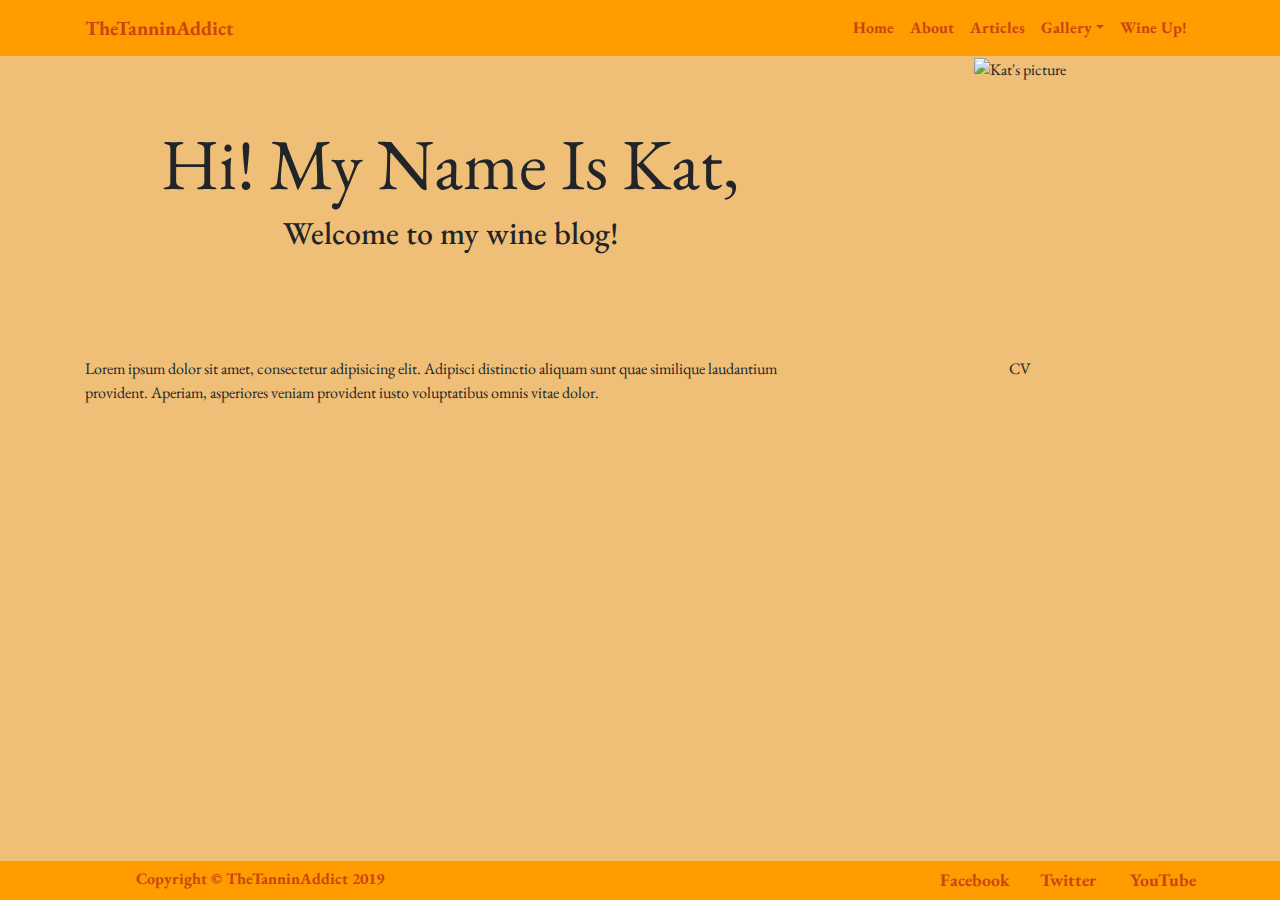
==== about.html @ 031fc36b "implemented about page and articles page" ====
<!DOCTYPE html>
<html lang="en">
<head>
    <meta charset="UTF-8">
    <meta name="viewport" content="width=device-width, initial-scale=1.0">
    <meta http-equiv="X-UA-Compatible" content="ie=edge">
    <title>About</title>

    <link rel="stylesheet" href="https://maxcdn.bootstrapcdn.com/bootstrap/4.0.0/css/bootstrap.min.css" integrity="sha384-Gn5384xqQ1aoWXA+058RXPxPg6fy4IWvTNh0E263XmFcJlSAwiGgFAW/dAiS6JXm" crossorigin="anonymous">
    <link href="https://fonts.googleapis.com/css?family=EB+Garamond" rel="stylesheet">
    <link rel="stylesheet" href="main.css" type="text/css">
</head>
<body>

    <!-----------------------NAV---------------->

    <nav class="navbar navbar-expand-lg navbar-light" id="main-nav">
        <div class="container ">
        
            <a class="navbar-brand mr-auto" href="index.html">TheTanninAddict</a>
            <button class="navbar-toggler" type="button" data-toggle="collapse" data-target="#navbar-content" aria-controls="navbarSupportedContent" aria-expanded="false" aria-label="Toggle navigation">
              <span class="navbar-toggler-icon"></span>
            </button>
          
            <div class="collapse navbar-collapse" id="navbar-content">
              <ul class="navbar-nav ml-auto">
                <li class="nav-item">
                  <a class="nav-link" href="index.html">Home</a>
                </li>
                <li class="nav-item">
                  <a class="nav-link" href="about.html">About</a>
                </li>
                <li class="nav-item">
                  <a class="nav-link" href="articles.html">Articles</a>
                </li>
                <li class="nav-item dropdown">
                  <a class="nav-link dropdown-toggle" href="#" id="navbarDropdown" role="button" data-toggle="dropdown" aria-haspopup="true" aria-expanded="false">Gallery</a>
                  <div class="dropdown-menu" aria-labelledby="navbarDropdown">
                    <a class="dropdown-item" href="images.html">Images</a>
                    <a class="dropdown-item" href="videos.html">Videos</a>
                  </div>
                </li>
                <li class="nav-item">
                  <a class="nav-link" href="form.html">Wine Up!</a>
                </li>
              </ul>
            </div>
        </div>  
    </nav>

    <!-----------------------ABOUT---------------->

    <div class="container about-container">
      <div class="row">
        <div class="col-md-8 jumbotron jumbo-about text-center">
          <h2 class="display-3">Hi! My Name Is Kat,</h2>
          <h2>Welcome to my wine blog!</h2>
        </div>
        <div class="col-md-4 text-center">
          <img src="" class="img-fluid" alt="Kat's picture">
        </div>
      </div>
      <div class="row">
        <div class="col-md-8 about-text">
          Lorem ipsum dolor sit amet, consectetur adipisicing elit. Adipisci distinctio aliquam sunt quae similique laudantium provident. Aperiam, asperiores veniam provident iusto voluptatibus omnis vitae dolor.
        </div>
        <div class="col-md-4 text-center">
          CV
        </div>
      </div>
    </div>

    <!-----------------------FOOTER---------------->

    <div class="container-fluid footer fixed-bottom">
      <div class="container">
        <div class="row"> 
          <div class="col-md-6 col-lg-4 text-center">
            <div class="copy-right "><span class="footer-icons>">Copyright &copy TheTanninAddict 2019</span></div>
          </div>       
          <div class="col-md-4 col-lg-3 ml-auto text-center">
            <div class="row">
              <div class="col-sm-4"><a href="#"><span class="footer-icons">Facebook</span></a></div>
              <div class="col-sm-4"><a href="#"><span class="footer-icons">Twitter</span></a></div>
              <div class="col-sm-4"><a href="#"><span class="footer-icons">YouTube</span></a></div>
            </div>
          </div>
        </div>
      </div>
    </div>
    

    <script src="https://code.jquery.com/jquery-3.2.1.slim.min.js" integrity="sha384-KJ3o2DKtIkvYIK3UENzmM7KCkRr/rE9/Qpg6aAZGJwFDMVNA/GpGFF93hXpG5KkN" crossorigin="anonymous"></script>
    <script src="https://cdnjs.cloudflare.com/ajax/libs/popper.js/1.12.9/umd/popper.min.js" integrity="sha384-ApNbgh9B+Y1QKtv3Rn7W3mgPxhU9K/ScQsAP7hUibX39j7fakFPskvXusvfa0b4Q" crossorigin="anonymous"></script>
    <script src="https://maxcdn.bootstrapcdn.com/bootstrap/4.0.0/js/bootstrap.min.js" integrity="sha384-JZR6Spejh4U02d8jOt6vLEHfe/JQGiRRSQQxSfFWpi1MquVdAyjUar5+76PVCmYl" crossorigin="anonymous"></script>

</body>
</html>
---- main.css ----
/*
COLORS:
<bacground for nav, quote, footer, card>
-light-brown-cream: rgb(247, 210, 155); #f7d29b;
-option b: rgb(239, 191, 119); #efbf77;

 rgb(89, 17, 17); #591111;

-brown-warm: rgb(202, 69, 17); #ca4511;
-dark-brown: rgb(104, 41, 19); #682913;
*/


body {
    font-family: 'EB Garamond', serif;
    background-color:#efbf77;
}

/*************NAVBAR************/

#main-nav {   
    background-color:#ff9d00;/*#f7d29b;*/
}

.navbar .navbar-brand {
    color: #ca4511;
    font-weight: bold;
}

#navbar-content {
    text-align: center;
}

#navbar-content a {
    color: #ca4511;
}

#navbar-content a:hover {
    color: #591111;
}

.nav-item a {
    color: #682913;
    font-weight: bold;
    color: mx-auto;
}

button .navbar-toggler {
    color: #682913;
}

/*************HEADER************/

.header {
    height: 100%; 
    background-image:  url("static/images/DSCN0293.JPG");
    background-repeat: no-repeat;
    background-attachment: fixed;
    background-position: center;
    background-size: cover;
    position: relative;
}

.jumbotron {
    background-color: transparent;
    
}

.jumbo-text {
    position: relative;
    top: 20%;
    text-align: center;
}

.jumbotron h1 {
    color: #ff9d00; /*#f70909; 591111*/
    font-weight: bold;
    font-size: 615%;
    letter-spacing: 20px;

    /*dark red f70909
    bright yellow ead919*/
}

.jumbo-text .lead {
    margin-top: 10%;
    background-color: transparent;
}

.jumbotron .lead .btn {
    background-color: #ff9d00; /*#efbf77;*/
    color: #682913;
}

/*************QOUTE************/

.quote {
    background-color:#f7d29b;
}

.blockquote {
    padding: 1%;
    background-color: #f7d29b;
}



.blockquote p {
    color:#ca4511;
    background-color: #f7d29b;
}

.blockquote footer {
    color:#682913;
}

/*************MAIN************/

.main {
    background-image: url("static/images/DSCN0295.JPG");
    background-repeat: no-repeat;
    background-position: center;
    background-size: cover;
    position: relative;   
}

.main-content {
    padding-top: 4%;
    padding-bottom: 4%;
}

.card-single {
    margin-top: 10%;
    margin-bottom: 10%;
    border-radius: 10%;
    background-color: #f7d29b;
}

.card-single:hover {
    background-color: #efbf77;
}

.card-body {  
    color: #c42f05;
}
.card-body .card-title {
    font-weight: bold;
}

.card-body p {
    background-color: transparent;
}

.card-body a {
    color: #682913;
}

/*************FOOTER************/

.footer {
    padding: 0.5%;
    background-color: #ff9d00;
}

.copy-right {
    color:rgb(202, 69, 17);
    font-weight: bold;
}

.footer a:hover {
    text-decoration: none;
}

.footer-icons {
    color: rgb(202, 69, 17);   
    font-size: 110%;
    font-weight: bold;
    border-radius: 50%;
}

.footer-icons:hover {
    color: #682913;
}
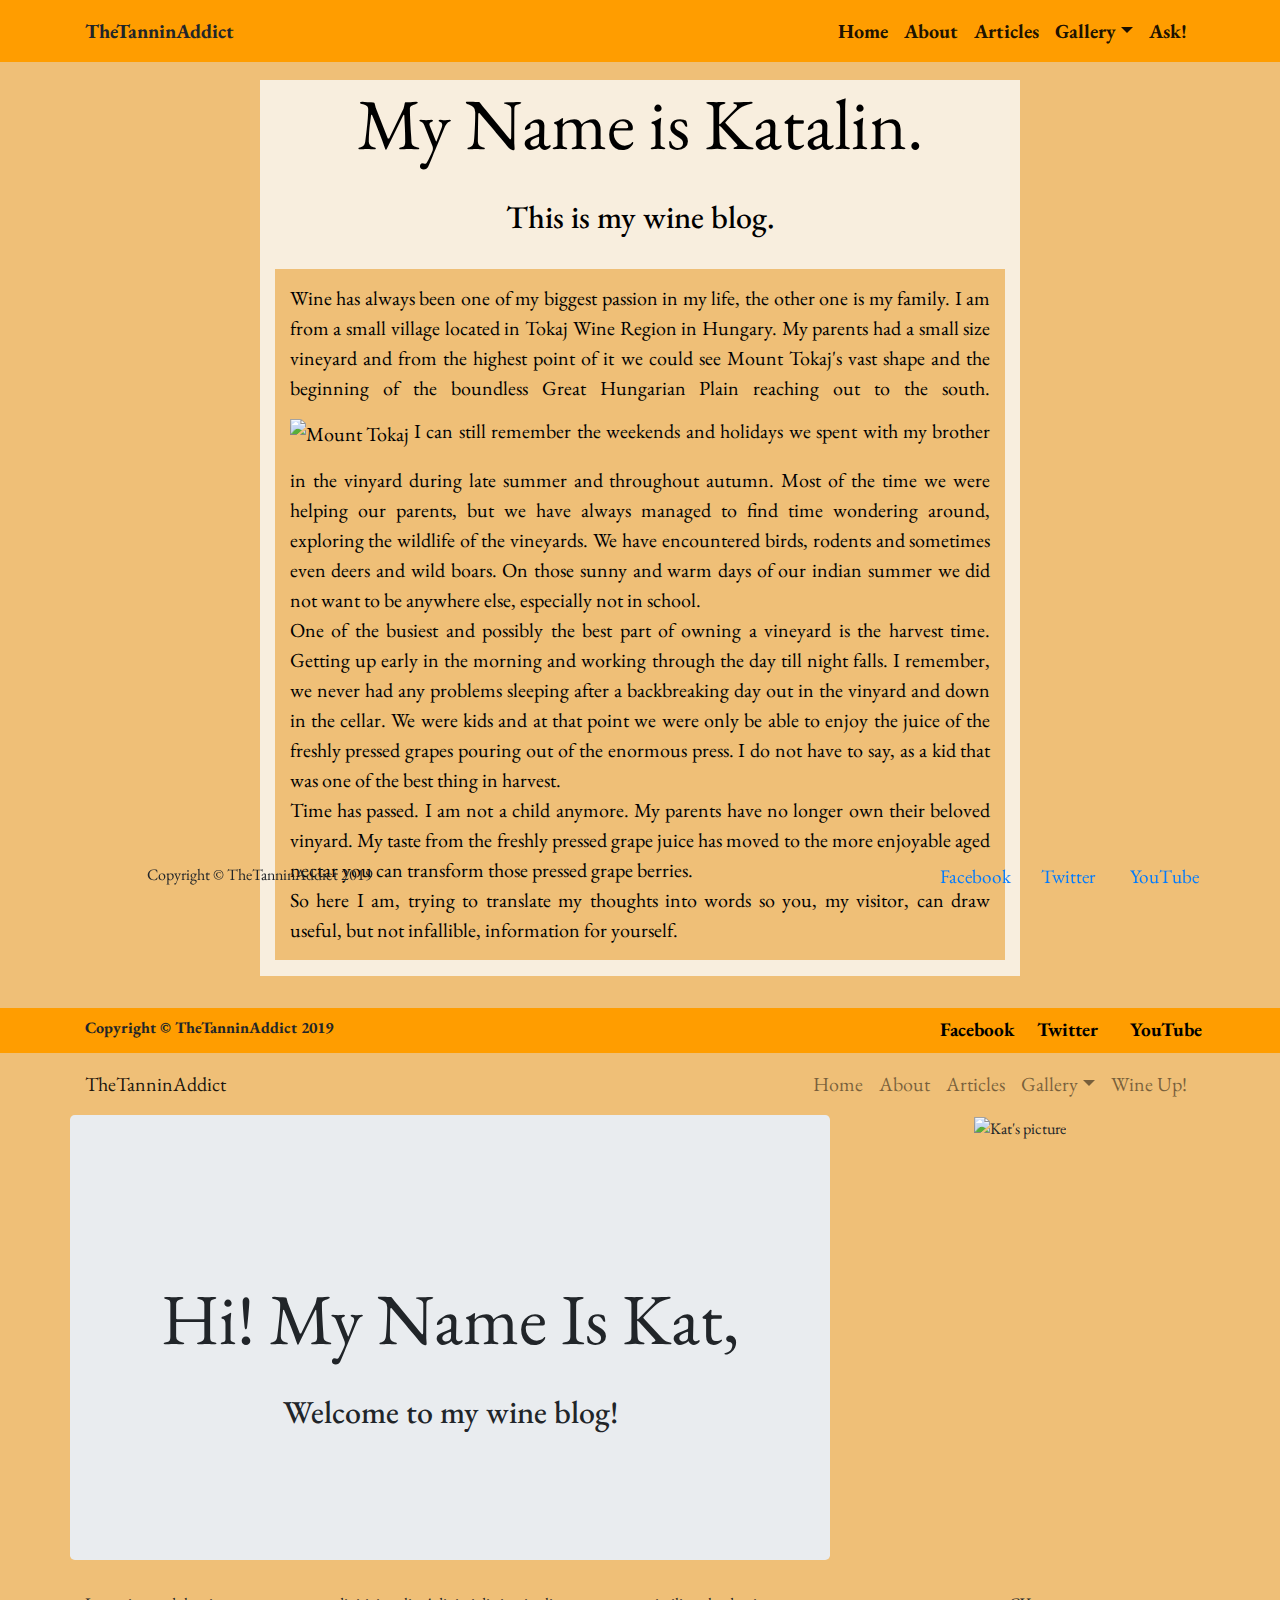
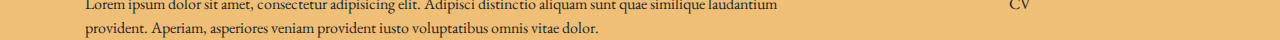
==== commit a3e1606c: "Modified about.html content and style" ====
--- a/about.html
+++ b/about.html
@@ -1,98 +1,181 @@
 <!DOCTYPE html>
 <html lang="en">
+
 <head>
-    <meta charset="UTF-8">
-    <meta name="viewport" content="width=device-width, initial-scale=1.0">
-    <meta http-equiv="X-UA-Compatible" content="ie=edge">
-    <title>About</title>
+  <meta charset="UTF-8">
+  <meta name="viewport" content="width=device-width, initial-scale=1.0">
+  <meta http-equiv="X-UA-Compatible" content="ie=edge">
+  <title>About</title>
 
-    <link rel="stylesheet" href="https://maxcdn.bootstrapcdn.com/bootstrap/4.0.0/css/bootstrap.min.css" integrity="sha384-Gn5384xqQ1aoWXA+058RXPxPg6fy4IWvTNh0E263XmFcJlSAwiGgFAW/dAiS6JXm" crossorigin="anonymous">
-    <link href="https://fonts.googleapis.com/css?family=EB+Garamond" rel="stylesheet">
-    <link rel="stylesheet" href="main.css" type="text/css">
+  <link rel="stylesheet" href="https://maxcdn.bootstrapcdn.com/bootstrap/4.0.0/css/bootstrap.min.css" integrity="sha384-Gn5384xqQ1aoWXA+058RXPxPg6fy4IWvTNh0E263XmFcJlSAwiGgFAW/dAiS6JXm" crossorigin="anonymous">
+  <link href="https://fonts.googleapis.com/css?family=EB+Garamond" rel="stylesheet">
+  <link rel="stylesheet" href="main.css" type="text/css">
 </head>
+<!DOCTYPE html>
+<html lang="en">
+
+<head>
+  <meta charset="UTF-8">
+  <meta name="viewport" content="width=device-width, initial-scale=1.0">
+  <meta http-equiv="X-UA-Compatible" content="ie=edge">
+  <title>TheTanninAddict</title>
+  <link rel="stylesheet" href="https://maxcdn.bootstrapcdn.com/bootstrap/4.0.0/css/bootstrap.min.css" integrity="sha384-Gn5384xqQ1aoWXA+058RXPxPg6fy4IWvTNh0E263XmFcJlSAwiGgFAW/dAiS6JXm" crossorigin="anonymous">
+  <link href="https://fonts.googleapis.com/css?family=EB+Garamond" rel="stylesheet">
+  <link rel="stylesheet" href="main.css" type="text/css">
+</head>
+
 <body>
-
-    <!-----------------------NAV---------------->
-
-    <nav class="navbar navbar-expand-lg navbar-light" id="main-nav">
-        <div class="container ">
-        
-            <a class="navbar-brand mr-auto" href="index.html">TheTanninAddict</a>
-            <button class="navbar-toggler" type="button" data-toggle="collapse" data-target="#navbar-content" aria-controls="navbarSupportedContent" aria-expanded="false" aria-label="Toggle navigation">
-              <span class="navbar-toggler-icon"></span>
-            </button>
-          
-            <div class="collapse navbar-collapse" id="navbar-content">
-              <ul class="navbar-nav ml-auto">
-                <li class="nav-item">
-                  <a class="nav-link" href="index.html">Home</a>
-                </li>
-                <li class="nav-item">
-                  <a class="nav-link" href="about.html">About</a>
-                </li>
-                <li class="nav-item">
-                  <a class="nav-link" href="articles.html">Articles</a>
-                </li>
-                <li class="nav-item dropdown">
-                  <a class="nav-link dropdown-toggle" href="#" id="navbarDropdown" role="button" data-toggle="dropdown" aria-haspopup="true" aria-expanded="false">Gallery</a>
-                  <div class="dropdown-menu" aria-labelledby="navbarDropdown">
-                    <a class="dropdown-item" href="images.html">Images</a>
-                    <a class="dropdown-item" href="videos.html">Videos</a>
-                  </div>
-                </li>
-                <li class="nav-item">
-                  <a class="nav-link" href="form.html">Wine Up!</a>
-                </li>
-              </ul>
+  <nav class="navbar fixed-top navbar-expand-lg navbar-light my-orange-back">
+    <div class="container">
+      <a class="navbar-brand mr-auto font-weight-bold">TheTanninAddict</a>
+      <button class="navbar-toggler" type="button" data-toggle="collapse" data-target="#navbar-content" aria-controls="navbar-content" aria-expanded="false" aria-label="Toggle navigation">
+        <span class="navbar-toggler-icon"></span>
+      </button>
+      <div class="collapse navbar-collapse" id="navbar-content">
+        <ul class="navbar-nav ml-auto font-weight-bold text-center">
+          <li class="nav-item active">
+            <a class="nav-link" href="index.html">Home</a>
+          </li>
+          <li class="nav-item active">
+            <a class="nav-link" href="about.html">About</a>
+          </li>
+          <li class="nav-item active">
+            <a class="nav-link" href="articles.html">Articles</a>
+          </li>
+          <li class="nav-item dropdown active">
+            <a class="nav-link dropdown-toggle" href="#" id="navbarDropdown" role="button" data-toggle="dropdown" aria-haspopup="true" aria-expanded="false">Gallery</a>
+            <div class="dropdown-menu" aria-labelledby="navbarDropdown">
+              <a class="dropdown-item" href="images.html">Images</a>
+              <a class="dropdown-item" href="videos.html">Videos</a>
             </div>
-        </div>  
-    </nav>
-
-    <!-----------------------ABOUT---------------->
-
-    <div class="container about-container">
-      <div class="row">
-        <div class="col-md-8 jumbotron jumbo-about text-center">
-          <h2 class="display-3">Hi! My Name Is Kat,</h2>
-          <h2>Welcome to my wine blog!</h2>
-        </div>
-        <div class="col-md-4 text-center">
-          <img src="" class="img-fluid" alt="Kat's picture">
-        </div>
-      </div>
-      <div class="row">
-        <div class="col-md-8 about-text">
-          Lorem ipsum dolor sit amet, consectetur adipisicing elit. Adipisci distinctio aliquam sunt quae similique laudantium provident. Aperiam, asperiores veniam provident iusto voluptatibus omnis vitae dolor.
-        </div>
-        <div class="col-md-4 text-center">
-          CV
-        </div>
+          </li>
+          <li class="nav-item active">
+            <a class="nav-link" href="form.html">Ask!</a>
+          </li>
+        </ul>
       </div>
     </div>
+  </nav>
 
-    <!-----------------------FOOTER---------------->
+  <div class="container">
+    <div class="row">
+      <div class="col-md-8 offset-md-2 about my-black my-white-back text-center">
+        <h1 class="display-3"> My Name is Katalin.</h1>
+        <h2>This is my wine blog.</h2>
+        <p class="text-justify">
+          Wine has always been one of my biggest passion in my life, the other one is my family. I am from a small village located in Tokaj Wine Region in Hungary. My parents had a small size vineyard and from the highest point of it we could see Mount Tokaj's
+          vast shape and the beginning of the boundless Great Hungarian Plain reaching out to the south.
+          <img class="img-fluid" src="https://erzsebetpince.hu/eng/wp-content/uploads/2016/09/erzsebetpince-web2adag-6-of-48.jpg" alt="Mount Tokaj"> I can still remember the weekends and holidays we spent with my brother in the vinyard during late summer
+          and throughout autumn. Most of the time we were helping our parents, but we have always managed to find time wondering around, exploring the wildlife of the vineyards. We have encountered birds, rodents and sometimes even deers and wild boars.
+          On those sunny and warm days of our indian summer we did not want to be anywhere else, especially not in school.<br> One of the busiest and possibly the best part of owning a vineyard is the harvest time. Getting up early in the morning and
+          working through the day till night falls. I remember, we never had any problems sleeping after a backbreaking day out in the vinyard and down in the cellar. We were kids and at that point we were only be able to enjoy the juice of the freshly
+          pressed grapes pouring out of the enormous press. I do not have to say, as a kid that was one of the best thing in harvest. <br> Time has passed. I am not a child anymore. My parents have no longer own their beloved vinyard. My taste from the
+          freshly pressed grape juice has moved to the more enjoyable aged nectar you can transform those pressed grape berries.<br> So here I am, trying to translate my thoughts into words so you, my visitor, can draw useful, but not infallible, information
+          for yourself.
+        </p>
+      </div>
+    </div>
+  </div>
 
-    <div class="container-fluid footer fixed-bottom">
-      <div class="container">
-        <div class="row"> 
-          <div class="col-md-6 col-lg-4 text-center">
-            <div class="copy-right "><span class="footer-icons>">Copyright &copy TheTanninAddict 2019</span></div>
-          </div>       
-          <div class="col-md-4 col-lg-3 ml-auto text-center">
-            <div class="row">
-              <div class="col-sm-4"><a href="#"><span class="footer-icons">Facebook</span></a></div>
-              <div class="col-sm-4"><a href="#"><span class="footer-icons">Twitter</span></a></div>
-              <div class="col-sm-4"><a href="#"><span class="footer-icons">YouTube</span></a></div>
-            </div>
+  <div class="container-fluid footer my-orange-back">
+    <div class="container">
+      <div class="row">
+        <div class="col-md-6 col-lg-4 text-center text-md-left">
+          <div class="font-weight-bold"><span class="footer-icons>">Copyright &copy; TheTanninAddict
+              2019</span></div>
+        </div>
+        <div class="col-md-6 col-lg-3 ml-auto">
+          <div class="row font-weight-bold text-center">
+            <div class="col-sm-4"><a href="#"><span class="footer-icons my-black">Facebook</span></a></div>
+            <div class="col-sm-4"><a href="#"><span class="footer-icons my-black">Twitter</span></a></div>
+            <div class="col-sm-4"><a href="#"><span class="footer-icons my-black">YouTube</span></a></div>
           </div>
         </div>
       </div>
     </div>
-    
+  </div>
 
-    <script src="https://code.jquery.com/jquery-3.2.1.slim.min.js" integrity="sha384-KJ3o2DKtIkvYIK3UENzmM7KCkRr/rE9/Qpg6aAZGJwFDMVNA/GpGFF93hXpG5KkN" crossorigin="anonymous"></script>
-    <script src="https://cdnjs.cloudflare.com/ajax/libs/popper.js/1.12.9/umd/popper.min.js" integrity="sha384-ApNbgh9B+Y1QKtv3Rn7W3mgPxhU9K/ScQsAP7hUibX39j7fakFPskvXusvfa0b4Q" crossorigin="anonymous"></script>
-    <script src="https://maxcdn.bootstrapcdn.com/bootstrap/4.0.0/js/bootstrap.min.js" integrity="sha384-JZR6Spejh4U02d8jOt6vLEHfe/JQGiRRSQQxSfFWpi1MquVdAyjUar5+76PVCmYl" crossorigin="anonymous"></script>
+  <script src="https://code.jquery.com/jquery-3.2.1.slim.min.js" integrity="sha384-KJ3o2DKtIkvYIK3UENzmM7KCkRr/rE9/Qpg6aAZGJwFDMVNA/GpGFF93hXpG5KkN" crossorigin="anonymous"></script>
+  <script src="https://cdnjs.cloudflare.com/ajax/libs/popper.js/1.12.9/umd/popper.min.js" integrity="sha384-ApNbgh9B+Y1QKtv3Rn7W3mgPxhU9K/ScQsAP7hUibX39j7fakFPskvXusvfa0b4Q" crossorigin="anonymous"></script>
+  <script src="https://maxcdn.bootstrapcdn.com/bootstrap/4.0.0/js/bootstrap.min.js" integrity="sha384-JZR6Spejh4U02d8jOt6vLEHfe/JQGiRRSQQxSfFWpi1MquVdAyjUar5+76PVCmYl" crossorigin="anonymous"></script>
 
 </body>
-</html>+
+</html>
+
+<body>
+  <nav class="navbar navbar-expand-lg navbar-light" id="main-nav">
+    <div class="container ">
+      <a class="navbar-brand mr-auto" href="index.html">TheTanninAddict</a>
+      <button class="navbar-toggler" type="button" data-toggle="collapse" data-target="#navbar-content" aria-controls="navbar-content" aria-expanded="false" aria-label="Toggle navigation">
+              <span class="navbar-toggler-icon"></span>
+          </button>
+      <div class="collapse navbar-collapse" id="navbar-content">
+        <ul class="navbar-nav ml-auto">
+          <li class="nav-item">
+            <a class="nav-link" href="index.html">Home</a>
+          </li>
+          <li class="nav-item">
+            <a class="nav-link" href="about.html">About</a>
+          </li>
+          <li class="nav-item">
+            <a class="nav-link" href="articles.html">Articles</a>
+          </li>
+          <li class="nav-item dropdown">
+            <a class="nav-link dropdown-toggle" href="#" id="navbarDropdown" role="button" data-toggle="dropdown" aria-haspopup="true" aria-expanded="false">Gallery</a>
+            <div class="dropdown-menu" aria-labelledby="navbarDropdown">
+              <a class="dropdown-item" href="images.html">Images</a>
+              <a class="dropdown-item" href="videos.html">Videos</a>
+            </div>
+          </li>
+          <li class="nav-item">
+            <a class="nav-link" href="form.html">Wine Up!</a>
+          </li>
+        </ul>
+      </div>
+    </div>
+  </nav>
+
+  <div class="container about-container">
+    <div class="row">
+      <div class="col-md-8 jumbotron jumbo-about text-center">
+        <h2 class="display-3">Hi! My Name Is Kat,</h2>
+        <h2>Welcome to my wine blog!</h2>
+      </div>
+      <div class="col-md-4 text-center">
+        <img src="" class="img-fluid" alt="Kat's picture">
+      </div>
+    </div>
+    <div class="row">
+      <div class="col-md-8 about-text">
+        Lorem ipsum dolor sit amet, consectetur adipisicing elit. Adipisci distinctio aliquam sunt quae similique laudantium provident. Aperiam, asperiores veniam provident iusto voluptatibus omnis vitae dolor.
+      </div>
+      <div class="col-md-4 text-center">
+        CV
+      </div>
+    </div>
+  </div>
+
+  <div class="container-fluid footer fixed-bottom">
+    <div class="container">
+      <div class="row">
+        <div class="col-md-6 col-lg-4 text-center">
+          <div class="copy-right "><span class="footer-icons>">Copyright &copy; TheTanninAddict 2019</span></div>
+        </div>
+        <div class="col-md-4 col-lg-3 ml-auto text-center">
+          <div class="row">
+            <div class="col-sm-4"><a href="#"><span class="footer-icons">Facebook</span></a></div>
+            <div class="col-sm-4"><a href="#"><span class="footer-icons">Twitter</span></a></div>
+            <div class="col-sm-4"><a href="#"><span class="footer-icons">YouTube</span></a></div>
+          </div>
+        </div>
+      </div>
+    </div>
+  </div>
+
+  <script src="https://code.jquery.com/jquery-3.2.1.slim.min.js" integrity="sha384-KJ3o2DKtIkvYIK3UENzmM7KCkRr/rE9/Qpg6aAZGJwFDMVNA/GpGFF93hXpG5KkN" crossorigin="anonymous"></script>
+  <script src="https://cdnjs.cloudflare.com/ajax/libs/popper.js/1.12.9/umd/popper.min.js" integrity="sha384-ApNbgh9B+Y1QKtv3Rn7W3mgPxhU9K/ScQsAP7hUibX39j7fakFPskvXusvfa0b4Q" crossorigin="anonymous"></script>
+  <script src="https://maxcdn.bootstrapcdn.com/bootstrap/4.0.0/js/bootstrap.min.js" integrity="sha384-JZR6Spejh4U02d8jOt6vLEHfe/JQGiRRSQQxSfFWpi1MquVdAyjUar5+76PVCmYl" crossorigin="anonymous"></script>
+</body>
+
+</html>
--- a/main.css
+++ b/main.css
@@ -1,59 +1,63 @@
-/*
-COLORS:
-<bacground for nav, quote, footer, card>
--light-brown-cream: rgb(247, 210, 155); #f7d29b;
--option b: rgb(239, 191, 119); #efbf77;
-
- rgb(89, 17, 17); #591111;
-
--brown-warm: rgb(202, 69, 17); #ca4511;
--dark-brown: rgb(104, 41, 19); #682913;
-*/
-
+/************COLORS*************/
+
+.my-transparent-back {
+    background-color: transparent;
+}
+
+.my-black {
+    color: #000;
+}
+
+.my-black:hover {
+    color: #000;
+}
+
+.my-white {
+    color: #f8eede;
+}
+
+.my-white-back {
+    background-color: #f8eede;
+}
+
+.my-yellow-back {
+    background-color: #efbf77;
+}
+
+.my-orange {
+    color: #ff9d00;
+}
+
+.my-orange-back {
+    background-color: #ff9d00;
+}
+
+.my-brown {
+    color: #682913;
+}
+
+.my-red-back {
+    background-color: #7c0707;
+}
+
+/*************BODY************/
 
 body {
     font-family: 'EB Garamond', serif;
-    background-color:#efbf77;
+    background-color: #efbf77;
 }
 
 /*************NAVBAR************/
 
-#main-nav {   
-    background-color:#ff9d00;/*#f7d29b;*/
-}
-
-.navbar .navbar-brand {
-    color: #ca4511;
-    font-weight: bold;
-}
-
-#navbar-content {
-    text-align: center;
-}
-
-#navbar-content a {
-    color: #ca4511;
-}
-
-#navbar-content a:hover {
-    color: #591111;
-}
-
-.nav-item a {
-    color: #682913;
-    font-weight: bold;
-    color: mx-auto;
-}
-
-button .navbar-toggler {
-    color: #682913;
+.navbar-brand,
+.nav-link {    
+    font-size: 1.25rem;
 }
 
 /*************HEADER************/
 
 .header {
-    height: 100%; 
-    background-image:  url("static/images/DSCN0293.JPG");
+    background-image: linear-gradient(rgba(0, 0, 0, 0.4), rgba(0, 0, 0, 0.4)), url("static/images/DSCN0293.JPG");
     background-repeat: no-repeat;
     background-attachment: fixed;
     background-position: center;
@@ -61,123 +65,189 @@
     position: relative;
 }
 
-.jumbotron {
-    background-color: transparent;
-    
-}
-
-.jumbo-text {
-    position: relative;
-    top: 20%;
-    text-align: center;
+.jumbotron {  
+    padding-top: 10rem;
+    padding-bottom: 6rem;
 }
 
 .jumbotron h1 {
-    color: #ff9d00; /*#f70909; 591111*/
-    font-weight: bold;
-    font-size: 615%;
-    letter-spacing: 20px;
-
-    /*dark red f70909
-    bright yellow ead919*/
-}
-
-.jumbo-text .lead {
-    margin-top: 10%;
-    background-color: transparent;
-}
-
-.jumbotron .lead .btn {
-    background-color: #ff9d00; /*#efbf77;*/
-    color: #682913;
+    letter-spacing: 0.75rem;    
+}
+
+.jumbotron .btn {   
+    margin-top: 3rem;
+    margin-bottom: 6rem;
 }
 
 /*************QOUTE************/
 
 .quote {
-    background-color:#f7d29b;
-}
-
-.blockquote {
-    padding: 1%;
-    background-color: #f7d29b;
-}
-
-
-
-.blockquote p {
-    color:#ca4511;
-    background-color: #f7d29b;
-}
-
-.blockquote footer {
-    color:#682913;
+    margin-top: 1.5rem;
+    padding-top: 1rem;
+    padding-bottom: 1rem;
+}
+
+.quote-text,
+.blockquote-footer { 
+    font-size: 1.4rem;
 }
 
 /*************MAIN************/
 
-.main {
-    background-image: url("static/images/DSCN0295.JPG");
-    background-repeat: no-repeat;
-    background-position: center;
-    background-size: cover;
-    position: relative;   
-}
-
-.main-content {
-    padding-top: 4%;
-    padding-bottom: 4%;
-}
-
-.card-single {
-    margin-top: 10%;
-    margin-bottom: 10%;
-    border-radius: 10%;
-    background-color: #f7d29b;
-}
-
-.card-single:hover {
-    background-color: #efbf77;
-}
-
-.card-body {  
-    color: #c42f05;
-}
-.card-body .card-title {
-    font-weight: bold;
-}
-
-.card-body p {
-    background-color: transparent;
-}
-
-.card-body a {
-    color: #682913;
+.card {
+    margin-top: 3rem;
+    margin-bottom: 1rem;
+    border: none;
+}
+
+.card-body img {
+    width: 15rem;
+    height: auto;
+    padding-top: 1rem;
+    padding-bottom: 1rem;
+}
+
+.card-text {   
+    font-size: 1.25rem;
+}
+
+.card-body .btn {
+    font-size: 1.1rem;
 }
 
 /*************FOOTER************/
 
 .footer {
-    padding: 0.5%;
-    background-color: #ff9d00;
-}
-
-.copy-right {
-    color:rgb(202, 69, 17);
-    font-weight: bold;
+    padding: 0.5rem 0;   
 }
 
 .footer a:hover {
     text-decoration: none;
 }
 
-.footer-icons {
-    color: rgb(202, 69, 17);   
-    font-size: 110%;
+.footer-icons {   
+    font-size: 1.2rem;
+}
+
+/*************ABOUT************/
+
+.about {
+    margin-top: 5rem;
+    margin-bottom: 2rem;
+}
+
+.about h1, h2 {
+    margin-bottom: 2rem;
+}
+
+.about p {
+    font-size: 1.25rem
+}
+
+.about img {
+    margin-top: 1rem;
+    margin-bottom: 1rem;
+}
+
+/*************ARTICLES************/
+
+.article-wrapper {
+    background-color: #591111;
+}
+
+.article-text {
+    color: #591111;
+    background-color: #f1e8db;
+    padding: 1%;
+}
+
+.article-text h4,
+h5 {
+    text-align: center;
+}
+
+.article-text h4 {
+    padding: 1%;
+}
+
+.article-text p {
+    background-color: #f1e8db;
+}
+
+.article-text .article-date {
+    text-align: right;
+}
+
+.article-picture {
+    margin: 0;
+}
+
+/*************IMAGES************/
+
+.image-container {
+    margin-top: 1%;
+}
+
+/*************VIDEOS************/
+
+.video-frame {
+    margin: 1%;
+}
+
+/*************WINE UP-FORM************/
+
+.form-container {
+    height: 100vh;
+    background-color: #591111;
+}
+
+.wine-up-welcome-text {
+    margin-top: 15%;
+    margin-right: 2%;
+    margin-left: 2%;
+    background-color: #efbf77;
+}
+
+.wine-up-welcome-text h2 {
     font-weight: bold;
-    border-radius: 50%;
-}
-
-.footer-icons:hover {
-    color: #682913;
-}
+
+}
+
+.wine-up-welcome-text h2,
+p {
+    font-size: 125%;
+    padding: 2%;
+    background-color: #efbf77;
+}
+
+.wine-up-form {
+    text-align: center;
+    margin-top: 5%;
+    padding: 5%;
+    background-color: #efbf77;
+}
+
+.form-group label {
+    font-size: 125%;
+    font-weight: bold;
+}
+
+.form-group #name,
+#email,
+#description {
+    background-color: #f7d29b;
+    font-size: 120%;
+    font-style: italic;
+    text-align: center;
+}
+
+.wine-up-form button {
+    color: #fff;
+    background-color: #591111;
+    font-size: 120%;
+}
+
+.wine-up-form button:hover {
+    color: #591111;
+    background-color: #f7d29b;
+}
--- a/main.css
+++ b/main.css
@@ -1,59 +1,63 @@
-/*
-COLORS:
-<bacground for nav, quote, footer, card>
--light-brown-cream: rgb(247, 210, 155); #f7d29b;
--option b: rgb(239, 191, 119); #efbf77;
-
- rgb(89, 17, 17); #591111;
-
--brown-warm: rgb(202, 69, 17); #ca4511;
--dark-brown: rgb(104, 41, 19); #682913;
-*/
-
+/************COLORS*************/
+
+.my-transparent-back {
+    background-color: transparent;
+}
+
+.my-black {
+    color: #000;
+}
+
+.my-black:hover {
+    color: #000;
+}
+
+.my-white {
+    color: #f8eede;
+}
+
+.my-white-back {
+    background-color: #f8eede;
+}
+
+.my-yellow-back {
+    background-color: #efbf77;
+}
+
+.my-orange {
+    color: #ff9d00;
+}
+
+.my-orange-back {
+    background-color: #ff9d00;
+}
+
+.my-brown {
+    color: #682913;
+}
+
+.my-red-back {
+    background-color: #7c0707;
+}
+
+/*************BODY************/
 
 body {
     font-family: 'EB Garamond', serif;
-    background-color:#efbf77;
+    background-color: #efbf77;
 }
 
 /*************NAVBAR************/
 
-#main-nav {   
-    background-color:#ff9d00;/*#f7d29b;*/
-}
-
-.navbar .navbar-brand {
-    color: #ca4511;
-    font-weight: bold;
-}
-
-#navbar-content {
-    text-align: center;
-}
-
-#navbar-content a {
-    color: #ca4511;
-}
-
-#navbar-content a:hover {
-    color: #591111;
-}
-
-.nav-item a {
-    color: #682913;
-    font-weight: bold;
-    color: mx-auto;
-}
-
-button .navbar-toggler {
-    color: #682913;
+.navbar-brand,
+.nav-link {    
+    font-size: 1.25rem;
 }
 
 /*************HEADER************/
 
 .header {
-    height: 100%; 
-    background-image:  url("static/images/DSCN0293.JPG");
+    background-image: linear-gradient(rgba(0, 0, 0, 0.4), rgba(0, 0, 0, 0.4)), url("static/images/DSCN0293.JPG");
     background-repeat: no-repeat;
     background-attachment: fixed;
     background-position: center;
@@ -61,123 +65,189 @@
     position: relative;
 }
 
-.jumbotron {
-    background-color: transparent;
-    
-}
-
-.jumbo-text {
-    position: relative;
-    top: 20%;
-    text-align: center;
+.jumbotron {  
+    padding-top: 10rem;
+    padding-bottom: 6rem;
 }
 
 .jumbotron h1 {
-    color: #ff9d00; /*#f70909; 591111*/
-    font-weight: bold;
-    font-size: 615%;
-    letter-spacing: 20px;
-
-    /*dark red f70909
-    bright yellow ead919*/
-}
-
-.jumbo-text .lead {
-    margin-top: 10%;
-    background-color: transparent;
-}
-
-.jumbotron .lead .btn {
-    background-color: #ff9d00; /*#efbf77;*/
-    color: #682913;
+    letter-spacing: 0.75rem;    
+}
+
+.jumbotron .btn {   
+    margin-top: 3rem;
+    margin-bottom: 6rem;
 }
 
 /*************QOUTE************/
 
 .quote {
-    background-color:#f7d29b;
-}
-
-.blockquote {
-    padding: 1%;
-    background-color: #f7d29b;
-}
-
-
-
-.blockquote p {
-    color:#ca4511;
-    background-color: #f7d29b;
-}
-
-.blockquote footer {
-    color:#682913;
+    margin-top: 1.5rem;
+    padding-top: 1rem;
+    padding-bottom: 1rem;
+}
+
+.quote-text,
+.blockquote-footer { 
+    font-size: 1.4rem;
 }
 
 /*************MAIN************/
 
-.main {
-    background-image: url("static/images/DSCN0295.JPG");
-    background-repeat: no-repeat;
-    background-position: center;
-    background-size: cover;
-    position: relative;   
-}
-
-.main-content {
-    padding-top: 4%;
-    padding-bottom: 4%;
-}
-
-.card-single {
-    margin-top: 10%;
-    margin-bottom: 10%;
-    border-radius: 10%;
-    background-color: #f7d29b;
-}
-
-.card-single:hover {
-    background-color: #efbf77;
-}
-
-.card-body {  
-    color: #c42f05;
-}
-.card-body .card-title {
-    font-weight: bold;
-}
-
-.card-body p {
-    background-color: transparent;
-}
-
-.card-body a {
-    color: #682913;
+.card {
+    margin-top: 3rem;
+    margin-bottom: 1rem;
+    border: none;
+}
+
+.card-body img {
+    width: 15rem;
+    height: auto;
+    padding-top: 1rem;
+    padding-bottom: 1rem;
+}
+
+.card-text {   
+    font-size: 1.25rem;
+}
+
+.card-body .btn {
+    font-size: 1.1rem;
 }
 
 /*************FOOTER************/
 
 .footer {
-    padding: 0.5%;
-    background-color: #ff9d00;
-}
-
-.copy-right {
-    color:rgb(202, 69, 17);
-    font-weight: bold;
+    padding: 0.5rem 0;   
 }
 
 .footer a:hover {
     text-decoration: none;
 }
 
-.footer-icons {
-    color: rgb(202, 69, 17);   
-    font-size: 110%;
+.footer-icons {   
+    font-size: 1.2rem;
+}
+
+/*************ABOUT************/
+
+.about {
+    margin-top: 5rem;
+    margin-bottom: 2rem;
+}
+
+.about h1, h2 {
+    margin-bottom: 2rem;
+}
+
+.about p {
+    font-size: 1.25rem
+}
+
+.about img {
+    margin-top: 1rem;
+    margin-bottom: 1rem;
+}
+
+/*************ARTICLES************/
+
+.article-wrapper {
+    background-color: #591111;
+}
+
+.article-text {
+    color: #591111;
+    background-color: #f1e8db;
+    padding: 1%;
+}
+
+.article-text h4,
+h5 {
+    text-align: center;
+}
+
+.article-text h4 {
+    padding: 1%;
+}
+
+.article-text p {
+    background-color: #f1e8db;
+}
+
+.article-text .article-date {
+    text-align: right;
+}
+
+.article-picture {
+    margin: 0;
+}
+
+/*************IMAGES************/
+
+.image-container {
+    margin-top: 1%;
+}
+
+/*************VIDEOS************/
+
+.video-frame {
+    margin: 1%;
+}
+
+/*************WINE UP-FORM************/
+
+.form-container {
+    height: 100vh;
+    background-color: #591111;
+}
+
+.wine-up-welcome-text {
+    margin-top: 15%;
+    margin-right: 2%;
+    margin-left: 2%;
+    background-color: #efbf77;
+}
+
+.wine-up-welcome-text h2 {
     font-weight: bold;
-    border-radius: 50%;
-}
-
-.footer-icons:hover {
-    color: #682913;
-}
+
+}
+
+.wine-up-welcome-text h2,
+p {
+    font-size: 125%;
+    padding: 2%;
+    background-color: #efbf77;
+}
+
+.wine-up-form {
+    text-align: center;
+    margin-top: 5%;
+    padding: 5%;
+    background-color: #efbf77;
+}
+
+.form-group label {
+    font-size: 125%;
+    font-weight: bold;
+}
+
+.form-group #name,
+#email,
+#description {
+    background-color: #f7d29b;
+    font-size: 120%;
+    font-style: italic;
+    text-align: center;
+}
+
+.wine-up-form button {
+    color: #fff;
+    background-color: #591111;
+    font-size: 120%;
+}
+
+.wine-up-form button:hover {
+    color: #591111;
+    background-color: #f7d29b;
+}
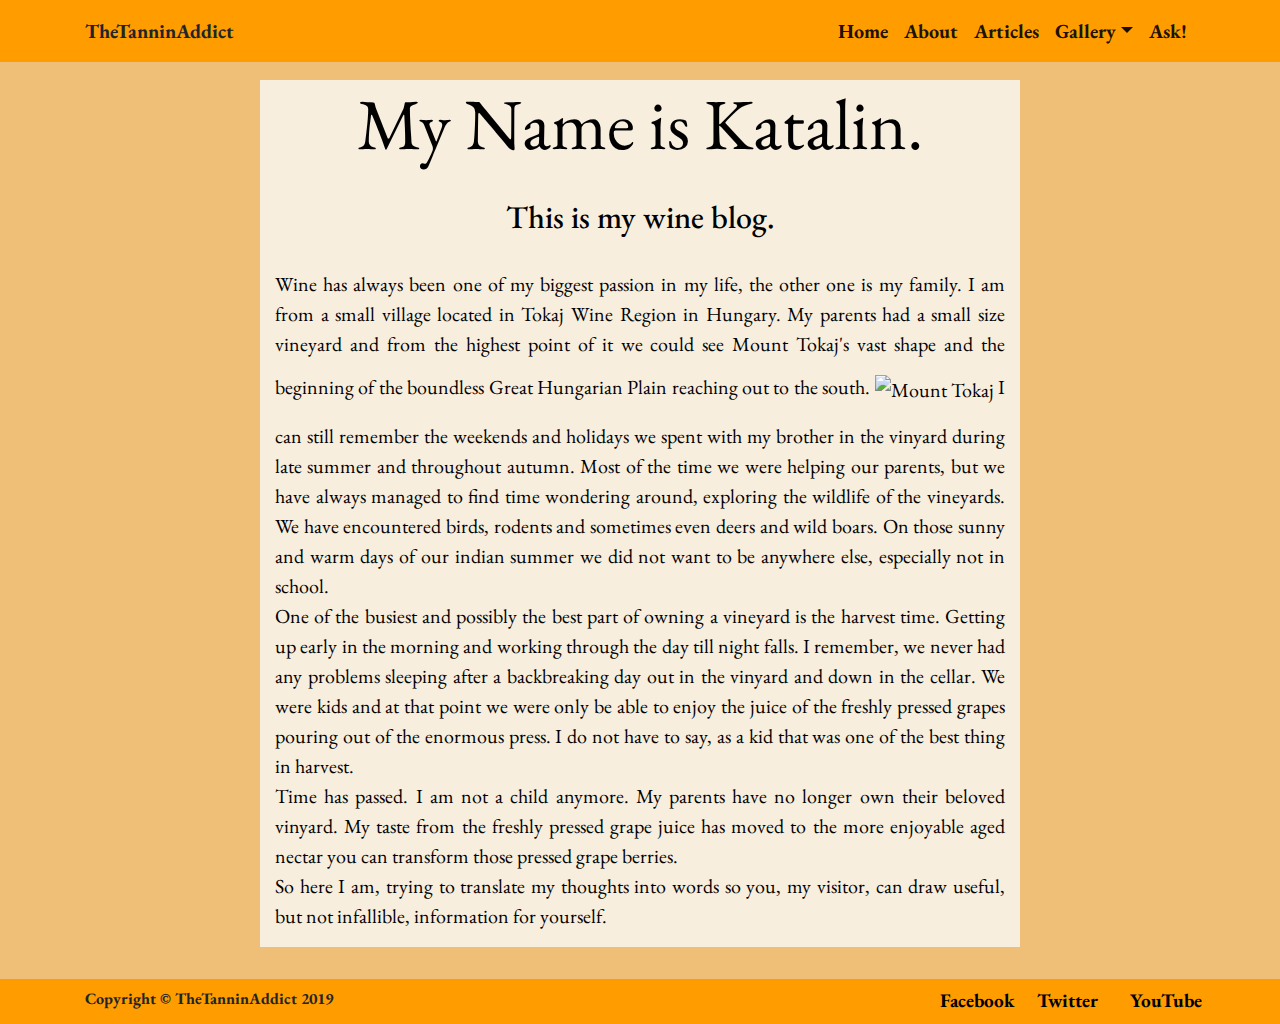
==== commit 54b972b5: "Fixed about.html tag issues." ====
--- a/about.html
+++ b/about.html
@@ -1,16 +1,3 @@
-<!DOCTYPE html>
-<html lang="en">
-
-<head>
-  <meta charset="UTF-8">
-  <meta name="viewport" content="width=device-width, initial-scale=1.0">
-  <meta http-equiv="X-UA-Compatible" content="ie=edge">
-  <title>About</title>
-
-  <link rel="stylesheet" href="https://maxcdn.bootstrapcdn.com/bootstrap/4.0.0/css/bootstrap.min.css" integrity="sha384-Gn5384xqQ1aoWXA+058RXPxPg6fy4IWvTNh0E263XmFcJlSAwiGgFAW/dAiS6JXm" crossorigin="anonymous">
-  <link href="https://fonts.googleapis.com/css?family=EB+Garamond" rel="stylesheet">
-  <link rel="stylesheet" href="main.css" type="text/css">
-</head>
 <!DOCTYPE html>
 <html lang="en">
 
@@ -102,80 +89,3 @@
 </body>
 
 </html>
-
-<body>
-  <nav class="navbar navbar-expand-lg navbar-light" id="main-nav">
-    <div class="container ">
-      <a class="navbar-brand mr-auto" href="index.html">TheTanninAddict</a>
-      <button class="navbar-toggler" type="button" data-toggle="collapse" data-target="#navbar-content" aria-controls="navbar-content" aria-expanded="false" aria-label="Toggle navigation">
-              <span class="navbar-toggler-icon"></span>
-          </button>
-      <div class="collapse navbar-collapse" id="navbar-content">
-        <ul class="navbar-nav ml-auto">
-          <li class="nav-item">
-            <a class="nav-link" href="index.html">Home</a>
-          </li>
-          <li class="nav-item">
-            <a class="nav-link" href="about.html">About</a>
-          </li>
-          <li class="nav-item">
-            <a class="nav-link" href="articles.html">Articles</a>
-          </li>
-          <li class="nav-item dropdown">
-            <a class="nav-link dropdown-toggle" href="#" id="navbarDropdown" role="button" data-toggle="dropdown" aria-haspopup="true" aria-expanded="false">Gallery</a>
-            <div class="dropdown-menu" aria-labelledby="navbarDropdown">
-              <a class="dropdown-item" href="images.html">Images</a>
-              <a class="dropdown-item" href="videos.html">Videos</a>
-            </div>
-          </li>
-          <li class="nav-item">
-            <a class="nav-link" href="form.html">Wine Up!</a>
-          </li>
-        </ul>
-      </div>
-    </div>
-  </nav>
-
-  <div class="container about-container">
-    <div class="row">
-      <div class="col-md-8 jumbotron jumbo-about text-center">
-        <h2 class="display-3">Hi! My Name Is Kat,</h2>
-        <h2>Welcome to my wine blog!</h2>
-      </div>
-      <div class="col-md-4 text-center">
-        <img src="" class="img-fluid" alt="Kat's picture">
-      </div>
-    </div>
-    <div class="row">
-      <div class="col-md-8 about-text">
-        Lorem ipsum dolor sit amet, consectetur adipisicing elit. Adipisci distinctio aliquam sunt quae similique laudantium provident. Aperiam, asperiores veniam provident iusto voluptatibus omnis vitae dolor.
-      </div>
-      <div class="col-md-4 text-center">
-        CV
-      </div>
-    </div>
-  </div>
-
-  <div class="container-fluid footer fixed-bottom">
-    <div class="container">
-      <div class="row">
-        <div class="col-md-6 col-lg-4 text-center">
-          <div class="copy-right "><span class="footer-icons>">Copyright &copy; TheTanninAddict 2019</span></div>
-        </div>
-        <div class="col-md-4 col-lg-3 ml-auto text-center">
-          <div class="row">
-            <div class="col-sm-4"><a href="#"><span class="footer-icons">Facebook</span></a></div>
-            <div class="col-sm-4"><a href="#"><span class="footer-icons">Twitter</span></a></div>
-            <div class="col-sm-4"><a href="#"><span class="footer-icons">YouTube</span></a></div>
-          </div>
-        </div>
-      </div>
-    </div>
-  </div>
-
-  <script src="https://code.jquery.com/jquery-3.2.1.slim.min.js" integrity="sha384-KJ3o2DKtIkvYIK3UENzmM7KCkRr/rE9/Qpg6aAZGJwFDMVNA/GpGFF93hXpG5KkN" crossorigin="anonymous"></script>
-  <script src="https://cdnjs.cloudflare.com/ajax/libs/popper.js/1.12.9/umd/popper.min.js" integrity="sha384-ApNbgh9B+Y1QKtv3Rn7W3mgPxhU9K/ScQsAP7hUibX39j7fakFPskvXusvfa0b4Q" crossorigin="anonymous"></script>
-  <script src="https://maxcdn.bootstrapcdn.com/bootstrap/4.0.0/js/bootstrap.min.js" integrity="sha384-JZR6Spejh4U02d8jOt6vLEHfe/JQGiRRSQQxSfFWpi1MquVdAyjUar5+76PVCmYl" crossorigin="anonymous"></script>
-</body>
-
-</html>
--- a/main.css
+++ b/main.css
@@ -149,105 +149,70 @@
     margin-bottom: 1rem;
 }
 
-/*************ARTICLES************/
-
-.article-wrapper {
-    background-color: #591111;
-}
+/*************ARTICLES1************/
 
 .article-text {
-    color: #591111;
-    background-color: #f1e8db;
-    padding: 1%;
-}
-
-.article-text h4,
-h5 {
-    text-align: center;
-}
-
-.article-text h4 {
-    padding: 1%;
-}
-
-.article-text p {
-    background-color: #f1e8db;
-}
-
-.article-text .article-date {
-    text-align: right;
-}
-
-.article-picture {
-    margin: 0;
+    margin-top: 4rem; 
+}
+
+.article-text h3 {
+    margin-top: 0.5rem;
+}
+
+.article-text p.text-justify {
+    font-size: 1.25rem;
+}
+
+.article-text img {
+    width: 20rem;
+    height: auto;
+    margin-bottom: 1rem;
 }
 
 /*************IMAGES************/
 
 .image-container {
-    margin-top: 1%;
+    margin-top: 5rem;
+}
+
+.image-row {
+    margin-bottom: 1rem;
+}
+
+.image-row .gallery-img {
+    padding-bottom: 0.75rem;
 }
 
 /*************VIDEOS************/
 
+.video-container {
+    margin-top: 5rem;
+}
+
 .video-frame {
-    margin: 1%;
-}
-
-/*************WINE UP-FORM************/
+    margin: 1rem;
+}
+
+/*************QUESTION-FORM************/
 
 .form-container {
     height: 100vh;
-    background-color: #591111;
-}
-
-.wine-up-welcome-text {
-    margin-top: 15%;
-    margin-right: 2%;
-    margin-left: 2%;
-    background-color: #efbf77;
-}
-
-.wine-up-welcome-text h2 {
-    font-weight: bold;
-
-}
-
-.wine-up-welcome-text h2,
-p {
-    font-size: 125%;
-    padding: 2%;
-    background-color: #efbf77;
-}
-
-.wine-up-form {
-    text-align: center;
-    margin-top: 5%;
-    padding: 5%;
-    background-color: #efbf77;
-}
-
-.form-group label {
-    font-size: 125%;
-    font-weight: bold;
-}
-
-.form-group #name,
-#email,
-#description {
-    background-color: #f7d29b;
-    font-size: 120%;
-    font-style: italic;
-    text-align: center;
-}
-
-.wine-up-form button {
-    color: #fff;
-    background-color: #591111;
-    font-size: 120%;
-}
-
-.wine-up-form button:hover {
-    color: #591111;
-    background-color: #f7d29b;
-}
+}
+
+.form-box { 
+    padding-top: 10rem;
+}
+
+.form-box h1 {
+    padding-bottom: 2rem;
+}
+
+.form-control {
+    border-radius: 0;
+}
+
+.form-box .btn {
+    width: 10rem;  
+    margin-top: 0.5rem;
+    font-size: 1.25rem;
+}
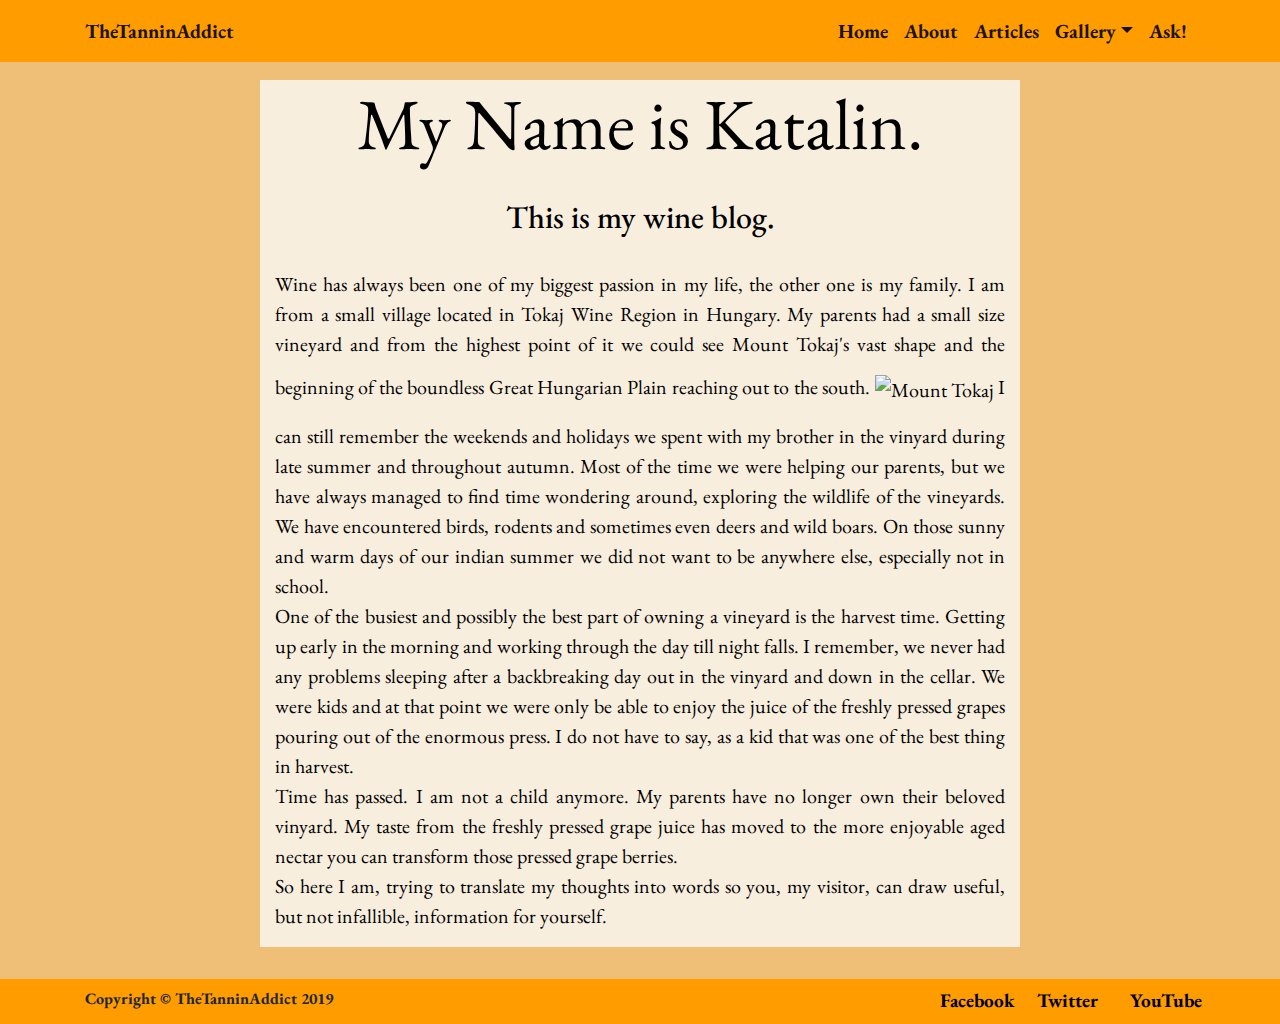
==== commit a05712f4: "Updated URL for background image." ====
--- a/about.html
+++ b/about.html
@@ -8,13 +8,13 @@
   <title>TheTanninAddict</title>
   <link rel="stylesheet" href="https://maxcdn.bootstrapcdn.com/bootstrap/4.0.0/css/bootstrap.min.css" integrity="sha384-Gn5384xqQ1aoWXA+058RXPxPg6fy4IWvTNh0E263XmFcJlSAwiGgFAW/dAiS6JXm" crossorigin="anonymous">
   <link href="https://fonts.googleapis.com/css?family=EB+Garamond" rel="stylesheet">
-  <link rel="stylesheet" href="main.css" type="text/css">
+  <link rel="stylesheet" href="css/main.css" type="text/css">
 </head>
 
 <body>
   <nav class="navbar fixed-top navbar-expand-lg navbar-light my-orange-back">
     <div class="container">
-      <a class="navbar-brand mr-auto font-weight-bold">TheTanninAddict</a>
+      <a href="index.html" class="navbar-brand mr-auto font-weight-bold">TheTanninAddict</a>
       <button class="navbar-toggler" type="button" data-toggle="collapse" data-target="#navbar-content" aria-controls="navbar-content" aria-expanded="false" aria-label="Toggle navigation">
         <span class="navbar-toggler-icon"></span>
       </button>
--- a/css/main.css
+++ b/css/main.css
@@ -0,0 +1,218 @@
+/************COLORS*************/
+
+.my-transparent-back {
+    background-color: transparent;
+}
+
+.my-black {
+    color: #000;
+}
+
+.my-black:hover {
+    color: #000;
+}
+
+.my-white {
+    color: #f8eede;
+}
+
+.my-white-back {
+    background-color: #f8eede;
+}
+
+.my-yellow-back {
+    background-color: #efbf77;
+}
+
+.my-orange {
+    color: #ff9d00;
+}
+
+.my-orange-back {
+    background-color: #ff9d00;
+}
+
+.my-brown {
+    color: #682913;
+}
+
+.my-red-back {
+    background-color: #7c0707;
+}
+
+/*************BODY************/
+
+body {
+    font-family: 'EB Garamond', serif;
+    background-color: #efbf77;
+}
+
+/*************NAVBAR************/
+
+.navbar-brand,
+.nav-link {    
+    font-size: 1.25rem;
+}
+
+/*************HEADER************/
+
+.header {
+    background-image: linear-gradient(rgba(0, 0, 0, 0.4), rgba(0, 0, 0, 0.4)), url("images/DSCN0293.JPG");
+    background-repeat: no-repeat;
+    background-attachment: fixed;
+    background-position: center;
+    background-size: cover;
+    position: relative;
+}
+
+.jumbotron {  
+    padding-top: 10rem;
+    padding-bottom: 6rem;
+}
+
+.jumbotron h1 {
+    letter-spacing: 0.75rem;    
+}
+
+.jumbotron .btn {   
+    margin-top: 3rem;
+    margin-bottom: 6rem;
+}
+
+/*************QOUTE************/
+
+.quote {
+    margin-top: 1.5rem;
+    padding-top: 1rem;
+    padding-bottom: 1rem;
+}
+
+.quote-text,
+.blockquote-footer { 
+    font-size: 1.4rem;
+}
+
+/*************MAIN************/
+
+.card {
+    margin-top: 3rem;
+    margin-bottom: 1rem;
+    border: none;
+}
+
+.card-body img {
+    width: 15rem;
+    height: auto;
+    padding-top: 1rem;
+    padding-bottom: 1rem;
+}
+
+.card-text {   
+    font-size: 1.25rem;
+}
+
+.card-body .btn {
+    font-size: 1.1rem;
+}
+
+/*************FOOTER************/
+
+.footer {
+    padding: 0.5rem 0;   
+}
+
+.footer a:hover {
+    text-decoration: none;
+}
+
+.footer-icons {   
+    font-size: 1.2rem;
+}
+
+/*************ABOUT************/
+
+.about {
+    margin-top: 5rem;
+    margin-bottom: 2rem;
+}
+
+.about h1, h2 {
+    margin-bottom: 2rem;
+}
+
+.about p {
+    font-size: 1.25rem
+}
+
+.about img {
+    margin-top: 1rem;
+    margin-bottom: 1rem;
+}
+
+/*************ARTICLES1************/
+
+.article-text {
+    margin-top: 4rem; 
+}
+
+.article-text h3 {
+    margin-top: 0.5rem;
+}
+
+.article-text p.text-justify {
+    font-size: 1.25rem;
+}
+
+.article-text img {
+    width: 20rem;
+    height: auto;
+    margin-bottom: 1rem;
+}
+
+/*************IMAGES************/
+
+.image-container {
+    margin-top: 5rem;
+}
+
+.image-row {
+    margin-bottom: 1rem;
+}
+
+.image-row .gallery-img {
+    padding-bottom: 0.75rem;
+}
+
+/*************VIDEOS************/
+
+.video-container {
+    margin-top: 5rem;
+}
+
+.video-frame {
+    margin: 1rem;
+}
+
+/*************QUESTION-FORM************/
+
+.form-container {
+    height: 100vh;
+}
+
+.form-box { 
+    padding-top: 10rem;
+}
+
+.form-box h1 {
+    padding-bottom: 2rem;
+}
+
+.form-control {
+    border-radius: 0;
+}
+
+.form-box .btn {
+    width: 10rem;  
+    margin-top: 0.5rem;
+    font-size: 1.25rem;
+}
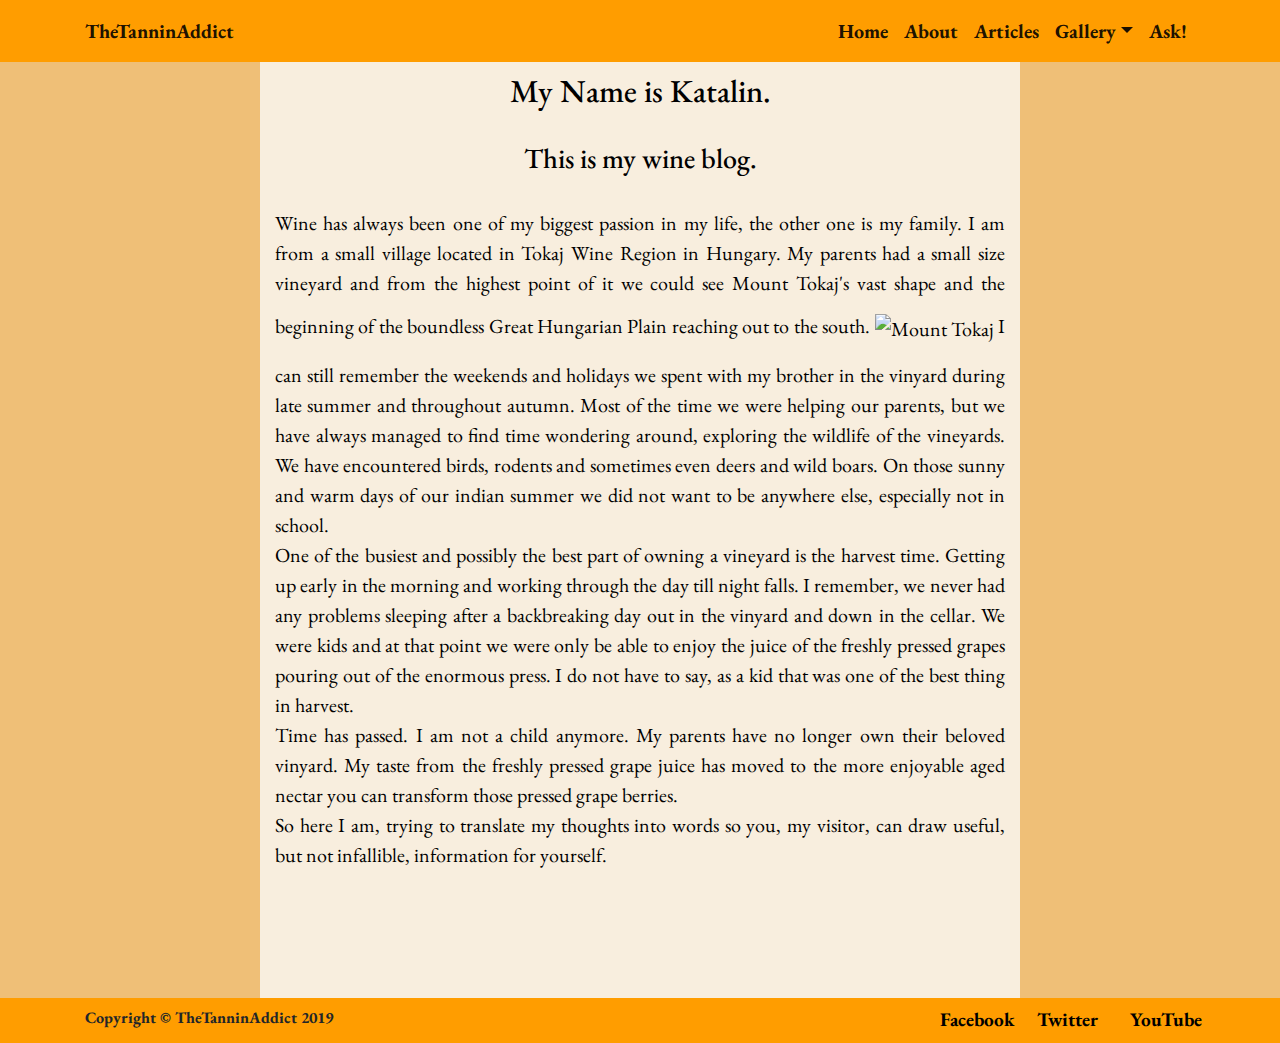
==== commit a6e3b869: "Updated about.html links to readmore.html and main.css. Applied semantic element main and footer. Mo" ====
--- a/about.html
+++ b/about.html
@@ -8,7 +8,7 @@
   <title>TheTanninAddict</title>
   <link rel="stylesheet" href="https://maxcdn.bootstrapcdn.com/bootstrap/4.0.0/css/bootstrap.min.css" integrity="sha384-Gn5384xqQ1aoWXA+058RXPxPg6fy4IWvTNh0E263XmFcJlSAwiGgFAW/dAiS6JXm" crossorigin="anonymous">
   <link href="https://fonts.googleapis.com/css?family=EB+Garamond" rel="stylesheet">
-  <link rel="stylesheet" href="css/main.css" type="text/css">
+  <link rel="stylesheet" href="main.css" type="text/css">
 </head>
 
 <body>
@@ -27,7 +27,7 @@
             <a class="nav-link" href="about.html">About</a>
           </li>
           <li class="nav-item active">
-            <a class="nav-link" href="articles.html">Articles</a>
+            <a class="nav-link" href="readmore.html">Articles</a>
           </li>
           <li class="nav-item dropdown active">
             <a class="nav-link dropdown-toggle" href="#" id="navbarDropdown" role="button" data-toggle="dropdown" aria-haspopup="true" aria-expanded="false">Gallery</a>
@@ -44,11 +44,11 @@
     </div>
   </nav>
 
-  <div class="container">
+  <main class="container">
     <div class="row">
       <div class="col-md-8 offset-md-2 about my-black my-white-back text-center">
-        <h1 class="display-3"> My Name is Katalin.</h1>
-        <h2>This is my wine blog.</h2>
+        <h2> My Name is Katalin.</h2>
+        <h3>This is my wine blog.</h3>
         <p class="text-justify">
           Wine has always been one of my biggest passion in my life, the other one is my family. I am from a small village located in Tokaj Wine Region in Hungary. My parents had a small size vineyard and from the highest point of it we could see Mount Tokaj's
           vast shape and the beginning of the boundless Great Hungarian Plain reaching out to the south.
@@ -62,16 +62,16 @@
         </p>
       </div>
     </div>
-  </div>
+  </main>
 
-  <div class="container-fluid footer my-orange-back">
+  <footer class="container-fluid footer my-orange-back">
     <div class="container">
       <div class="row">
-        <div class="col-md-6 col-lg-4 text-center text-md-left">
+        <div class="col-md-6 col-lg-4 text-center text-md-left order-12 order-md-1">
           <div class="font-weight-bold"><span class="footer-icons>">Copyright &copy; TheTanninAddict
               2019</span></div>
         </div>
-        <div class="col-md-6 col-lg-3 ml-auto">
+        <div class="col-md-6 col-lg-3 ml-auto ml-auto order-1 order-md-12">
           <div class="row font-weight-bold text-center">
             <div class="col-sm-4"><a href="#"><span class="footer-icons my-black">Facebook</span></a></div>
             <div class="col-sm-4"><a href="#"><span class="footer-icons my-black">Twitter</span></a></div>
@@ -80,7 +80,7 @@
         </div>
       </div>
     </div>
-  </div>
+  </footer>
 
   <script src="https://code.jquery.com/jquery-3.2.1.slim.min.js" integrity="sha384-KJ3o2DKtIkvYIK3UENzmM7KCkRr/rE9/Qpg6aAZGJwFDMVNA/GpGFF93hXpG5KkN" crossorigin="anonymous"></script>
   <script src="https://cdnjs.cloudflare.com/ajax/libs/popper.js/1.12.9/umd/popper.min.js" integrity="sha384-ApNbgh9B+Y1QKtv3Rn7W3mgPxhU9K/ScQsAP7hUibX39j7fakFPskvXusvfa0b4Q" crossorigin="anonymous"></script>
--- a/main.css
+++ b/main.css
@@ -0,0 +1,233 @@
+/************COLORS*************/
+
+.my-transparent-back {
+    background-color: transparent;
+}
+
+.my-black {
+    color: #000;
+}
+
+.my-black:hover {
+    color: #000;
+}
+
+.my-white {
+    color: #f8eede;
+}
+
+.my-white-back {
+    background-color: #f8eede;
+}
+
+.my-yellow-back {
+    background-color: #efbf77;
+}
+
+.my-orange {
+    color: #ff9d00;
+}
+
+.my-orange-back {
+    background-color: #ff9d00;
+}
+
+.my-brown {
+    color: #682913;
+}
+
+.my-red-back {
+    background-color: #7c0707;
+}
+
+/*************BODY************/
+
+body {
+    height: 100%;
+    margin: 0;
+    font-family: 'EB Garamond', serif;
+    background-color: #efbf77;
+}
+
+/*************NAVBAR************/
+
+.navbar-brand,
+.nav-link {    
+    font-size: 1.25rem;
+}
+
+/*************HEADER************/
+
+.header {
+    background-image: linear-gradient(rgba(0, 0, 0, 0.4), rgba(0, 0, 0, 0.4)), url("images/barrels-home-bg.JPG");
+    background-repeat: no-repeat;
+    background-attachment: fixed;
+    background-position: center;
+    background-size: cover;
+    position: relative;
+}
+
+.jumbotron {  
+    padding-top: 10rem;
+    padding-bottom: 6rem;
+}
+
+.jumbotron h1 {
+    letter-spacing: 0.75rem;    
+}
+
+.jumbotron .btn {   
+    margin-top: 3rem;
+    margin-bottom: 6rem;
+}
+
+/*************SECTION-QOUTE************/
+
+.quote {
+    margin-top: 1.5rem;
+    padding-top: 1rem;
+    padding-bottom: 1rem;
+}
+
+.quote-text,
+.blockquote-footer { 
+    font-size: 1.4rem;
+}
+
+/*************MAIN/READMORE************/
+
+.card {
+    margin-top: 3rem;
+    margin-bottom: 1rem;
+    border: none;
+}
+
+.card-body img {
+    width: 15rem;
+    height: auto;
+    padding-top: 1rem;
+    padding-bottom: 1rem;
+}
+
+.card-text {   
+    font-size: 1.25rem;
+}
+
+.card-body .btn {
+    font-size: 1.1rem;
+}
+
+.article-one {
+    margin-top: 3rem;
+}
+
+/*************FOOTER************/
+
+.footer {
+    padding: 0.5rem 0;   
+}
+
+.footer a:hover {
+    text-decoration: none;
+}
+
+.footer-icons {   
+    font-size: 1.2rem;
+}
+
+/*************ABOUT************/
+
+.about {
+    margin-top: 3.5rem;
+    padding-top: 1rem;
+}
+
+.about h2, h3 {
+    margin-bottom: 2rem;
+}
+
+.about p {
+    font-size: 1.25rem;
+    padding-bottom: 7rem;
+}
+
+.about img {
+    margin-top: 1rem;
+    margin-bottom: 1rem;
+}
+
+/*************ARTICLES************/
+
+.article-text {
+    margin-top: 4rem; 
+}
+
+.article-text h3 {
+    margin-top: 0.5rem;
+}
+
+.article-text p.text-justify {
+    font-size: 1.25rem;
+}
+
+.article-text img {
+    width: 20rem;
+    height: auto;
+    margin-bottom: 1rem;
+}
+
+/*************IMAGES************/
+
+.image-container {
+    margin-top: 5rem;
+}
+
+.image-row {
+    margin-bottom: 1rem;
+}
+
+.image-row .gallery-img {
+    padding-bottom: 0.75rem;
+}
+
+/*************VIDEOS************/
+
+.video-container {
+    margin-top: 5rem;
+}
+
+.video-frame {
+    margin: 1rem;
+}
+
+/*************QUESTION-FORM************/
+
+.form-container {
+    height: 100vh;
+}
+
+.form-box { 
+    padding-top: 10rem;
+}
+
+.form-box h1 {
+    padding-bottom: 2rem;
+}
+
+.form-control {
+    border-radius: 0;
+}
+
+.form-box .btn {
+    width: 10rem;  
+    margin-top: 0.5rem;
+    font-size: 1.25rem;
+}
+
+/************MEDIA QUERIES*********/
+
+@media (min-width: 768px) {
+    .article-two {
+        margin-top: 3rem;
+    }
+}